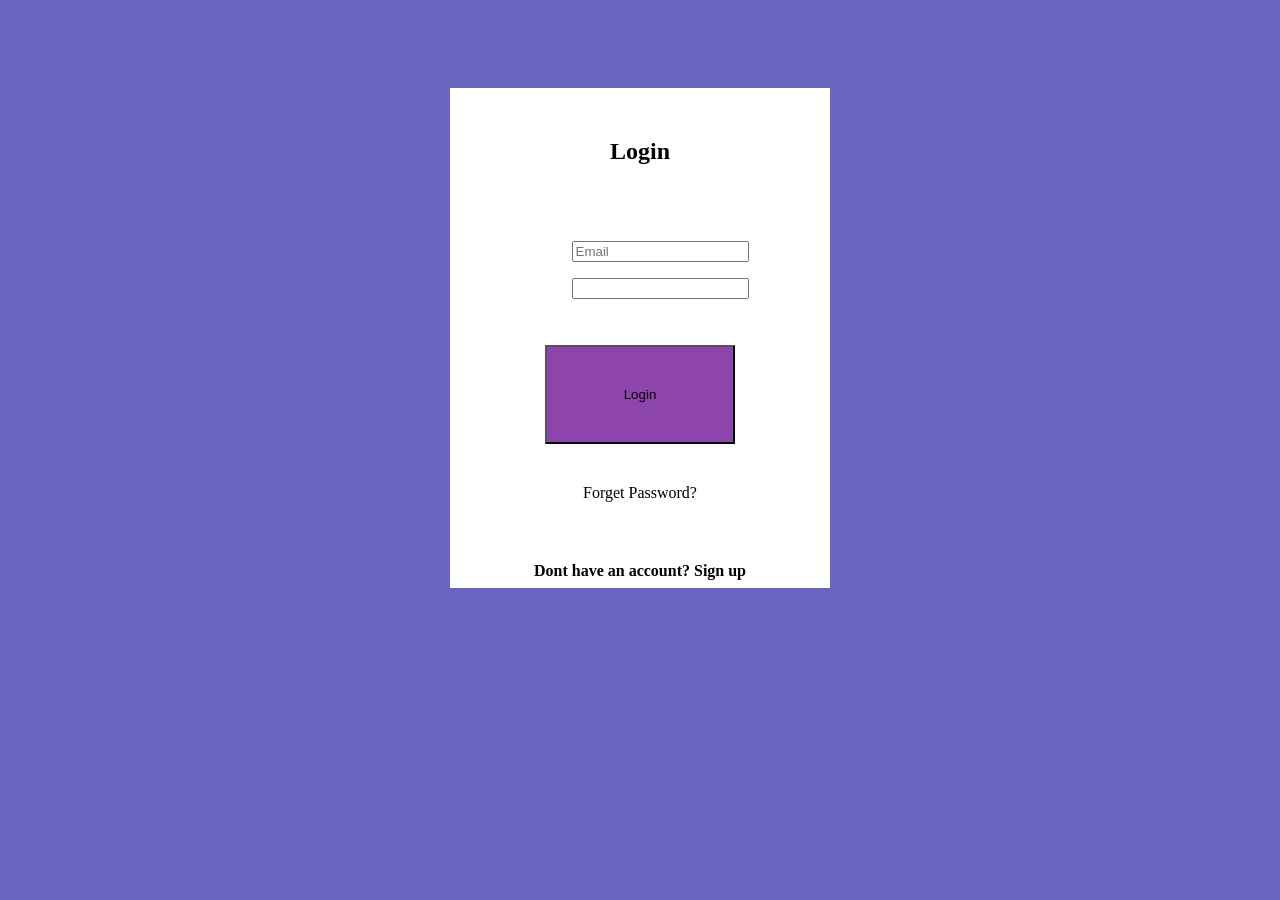
==== login.html @ c13ab909 "added login page" ====
<!DOCTYPE html>
<html lang="en">
<head>
    <meta charset="UTF-8">
    <meta http-equiv="X-UA-Compatible" content="IE=edge">
    <meta name="viewport" content="width=device-width, initial-scale=1.0">
    <title>Login Page</title>
</head>
<style>
    body{
   background-color: #6a65bf;
   display:grid;
   grid-template-columns: repeat(1, 1fr);
   height: auto;

    }
#box>div{
    text-align: center;
    margin: auto;
   
}

#box{
width:30%;
height:500px;
margin:auto;
/* border:1px solid red; */
margin-top: 80px;
background-color: white;
}
h2{
    padding:30px;
    text-align: center;
    font-weight: bold;
    
}

button{
    display: block;
    margin: auto;
    margin-top: 20px;
    padding: 40px;
    width:50%;
    background-color: #8d44ad;
}

button:hover{
    background-color: #6a65bf;
}
button+p{
    text-align: center;
    margin: 20px;
    padding: 20px;
}

p+P{
    text-align: center;
    font-weight: bold;
    padding: 20px;
}

form{
    display: block;
    text-align: center;
    padding: 10px;
    border: none;
    border: none;
background-color: transparent;
resize: none;
outline: none;
}




</style>

<body>
    <div id="box">
<h2>Login</h2>
<form>
<ul><input type="email" placeholder="Email"></ul>
  <ul><input type="password" ></ul>
  </form>
  <button>Login</button>
  <p>Forget Password?</p>
<p>Dont have an account? Sign up</p>
</div>
</body>
</html>
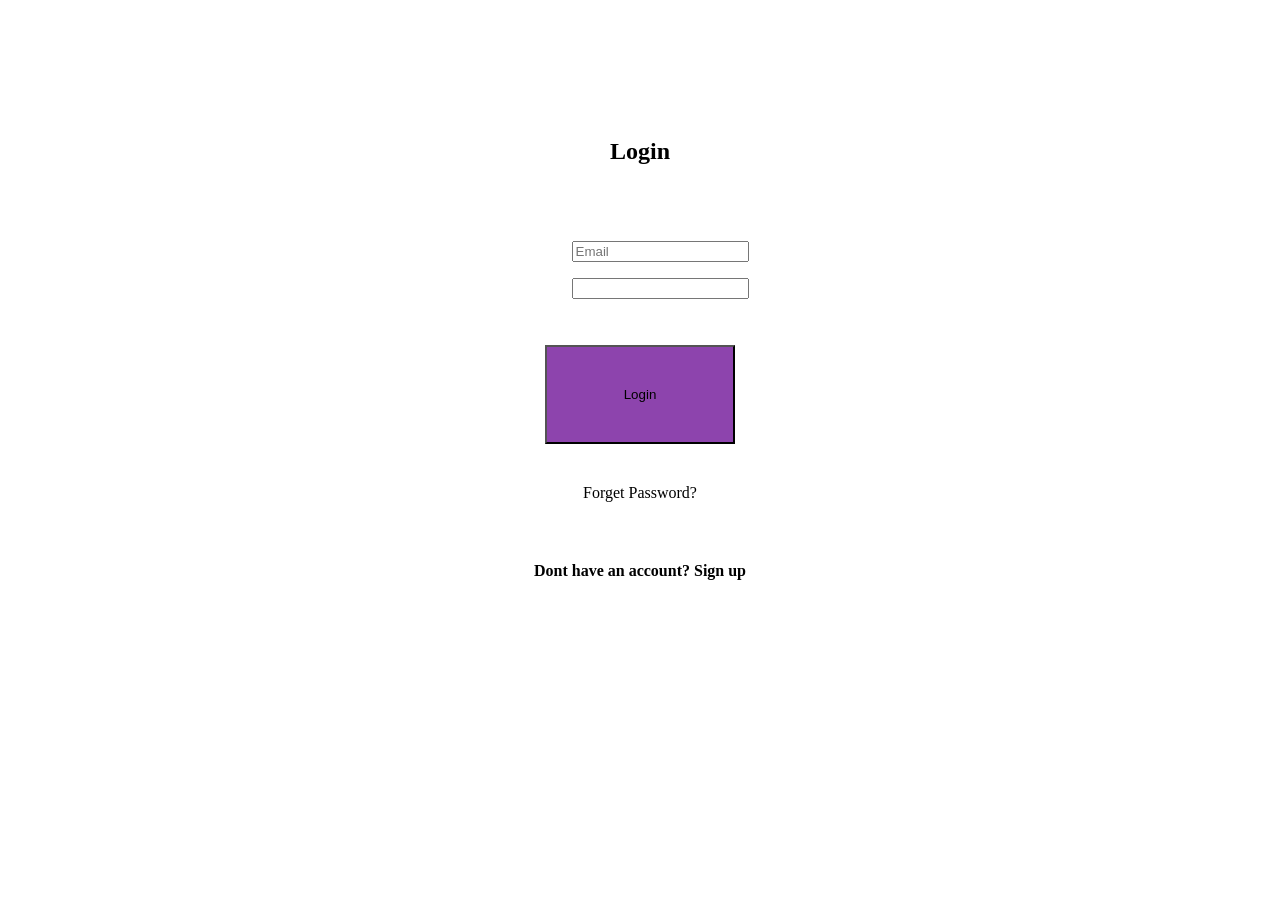
==== commit ec54e466: "sam" ====
--- a/login.html
+++ b/login.html
@@ -8,7 +8,7 @@
 </head>
 <style>
     body{
-   background-color: #6a65bf;
+   background-color:white;
    display:grid;
    grid-template-columns: repeat(1, 1fr);
    height: auto;
